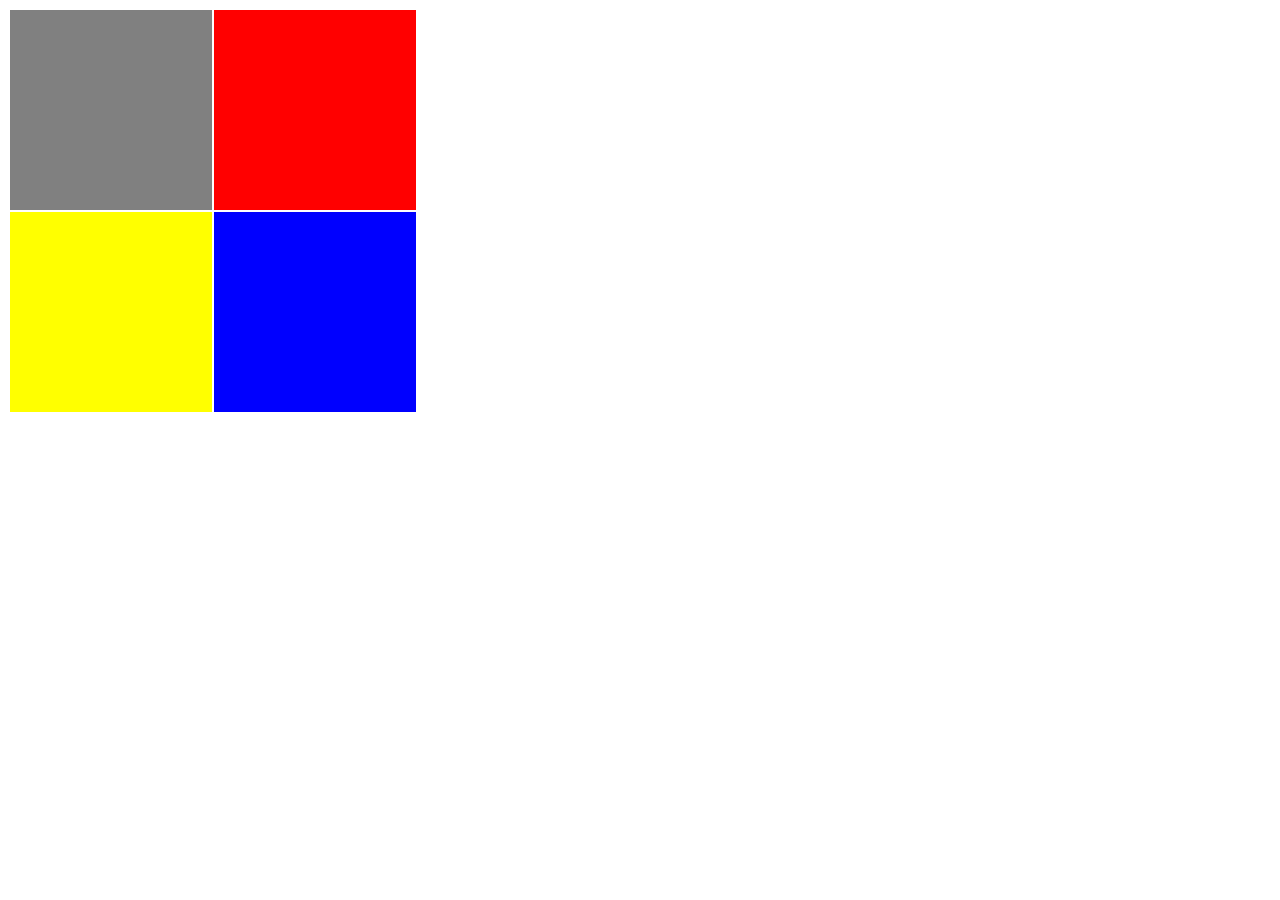
==== simon.html @ d8022f6c "initial commit: some blinking squares" ====
<html>

<head>
  <style type="text/css">
    
    #green 
    {
      background-color: green;
    }
    
    #red
    {
      background-color: red;
    }
    
    #yellow
    {
      background-color: yellow;
    }
    
    #blue
    {
      background-color: blue;
    }
    
  </style>
  
  <script type="text/javascript" src="jquery-1.4.3.js"></script>
  <script type="text/javascript" src="manager.js"></script>
  <script type="text/javascript" src="simon.js"></script>
</head>

<body onload="onloadHander();">
  <table>
    <tr>
      <td id="green" width="200" height="200"></td>
      <td id="red" width="200" height="200"></td>
    </tr>
    <tr>
      <td id="yellow" width="200" height="200"></td>
      <td id="blue" width="200" height="200"></td>
    </tr>
  </table>
</body>

</html>
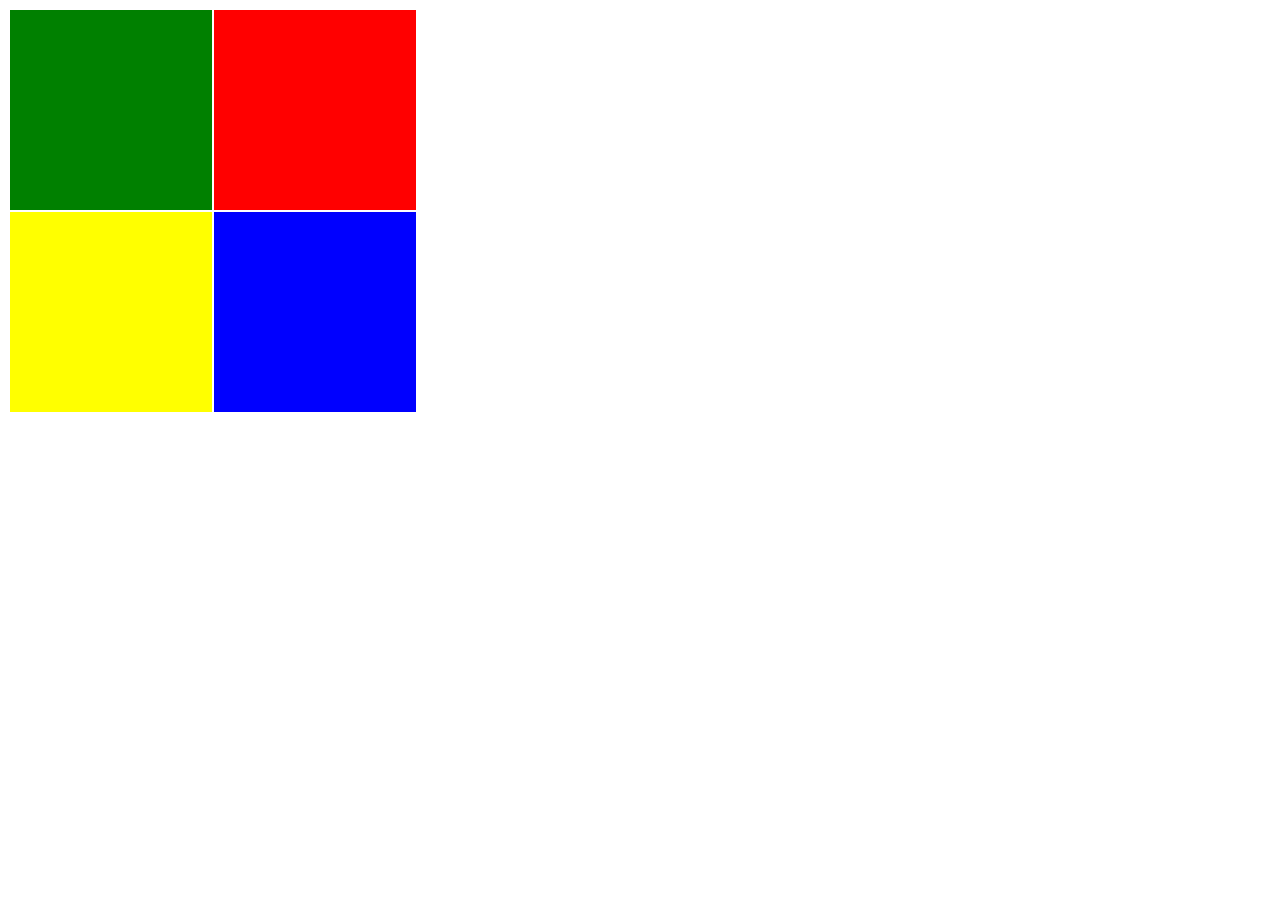
==== commit 807c0558: "win/lose dialogs no extra green blink correct evaluation of response" ====
--- a/simon.html
+++ b/simon.html
@@ -1,46 +1,32 @@
 <html>
 
 <head>
-  <style type="text/css">
-    
-    #green 
-    {
-      background-color: green;
-    }
-    
-    #red
-    {
-      background-color: red;
-    }
-    
-    #yellow
-    {
-      background-color: yellow;
-    }
-    
-    #blue
-    {
-      background-color: blue;
-    }
-    
-  </style>
-  
+  <link rel="stylesheet" type="text/css" href="simon.css" />
   <script type="text/javascript" src="jquery-1.4.3.js"></script>
-  <script type="text/javascript" src="manager.js"></script>
   <script type="text/javascript" src="simon.js"></script>
 </head>
 
 <body onload="onloadHander();">
-  <table>
-    <tr>
-      <td id="green" width="200" height="200"></td>
-      <td id="red" width="200" height="200"></td>
-    </tr>
-    <tr>
-      <td id="yellow" width="200" height="200"></td>
-      <td id="blue" width="200" height="200"></td>
-    </tr>
-  </table>
+  <div id="simon">
+    <table>
+      <tr>
+        <td id="green" width="200" height="200"></td>
+        <td id="red" width="200" height="200"></td>
+      </tr>
+      <tr>
+        <td id="yellow" width="200" height="200"></td>
+        <td id="blue" width="200" height="200"></td>
+      </tr>
+    </table>
+
+    <div id="winner_dialog" style="display:none">
+      You win
+    </div>
+
+    <div id="loser_dialog" style="display:none">
+      You lose
+    </div>
+  </div>
 </body>
 
 </html>--- a/simon.css
+++ b/simon.css
@@ -0,0 +1,35 @@
+/* Simon buttons buttons */
+
+#green
+{
+  background-color: green;
+}
+
+#red
+{
+  background-color: red;
+}
+
+#yellow
+{
+  background-color: yellow;
+}
+
+#blue
+{
+  background-color: blue;
+}
+
+/* Winner dialog */
+
+#winner_dialog,
+#loser_dialog
+{
+  position: absolute;
+  left: 50px;
+  top: 50px;
+
+  padding: 10px;
+  background-color: white;
+  border: 1px solid red;
+}